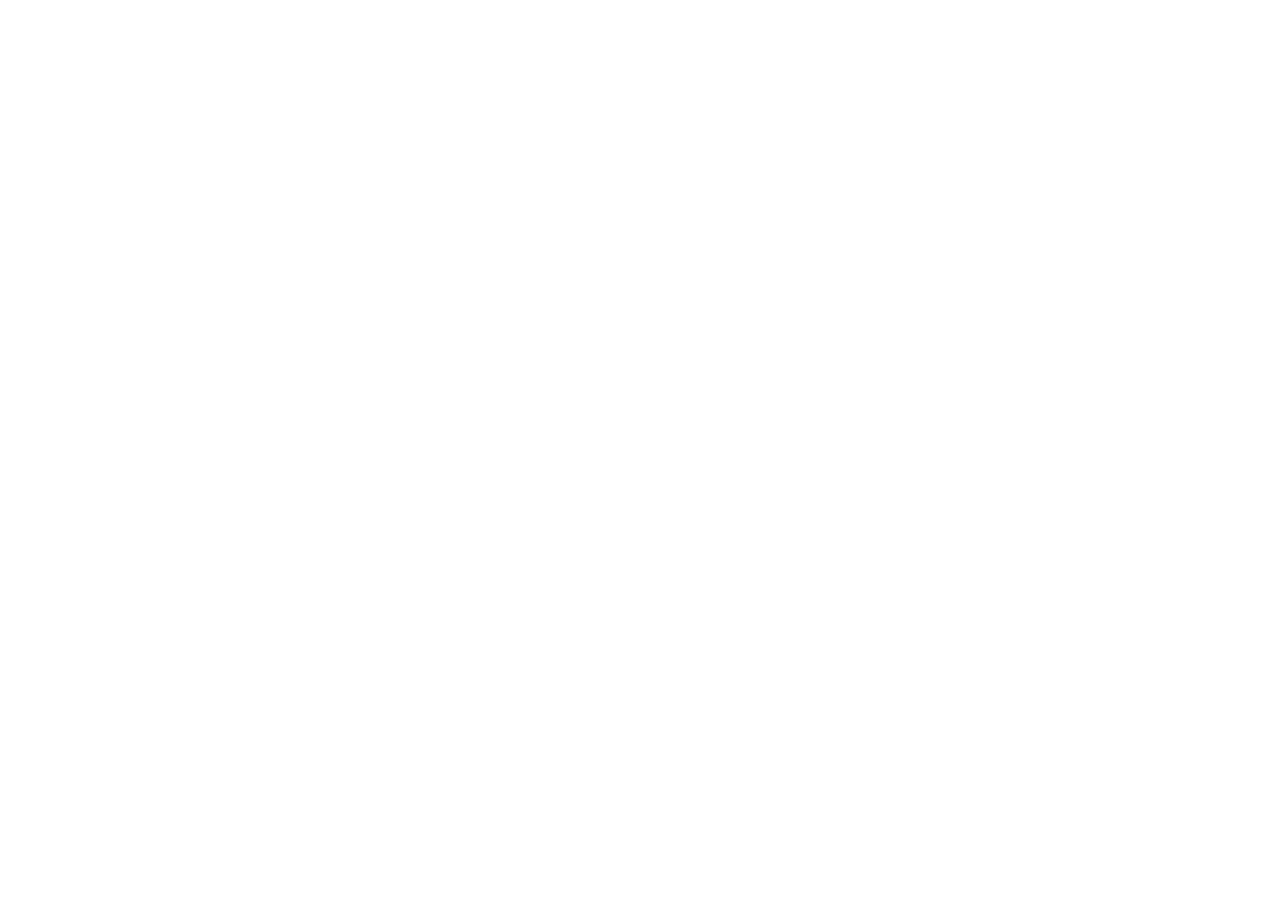
==== Asynchronous Js/index.html @ 9a9eb7ab "asynchronous js" ====
<!DOCTYPE html>
<html lang="en">
<head>
    <meta charset="UTF-8">
    <meta name="viewport" content="width=device-width, initial-scale=1.0">
    <title>Document</title>
</head>
<body>
    <!-- <script src="script.js"></script> -->
    <script src="promises.js"></script>
</body>
</html>
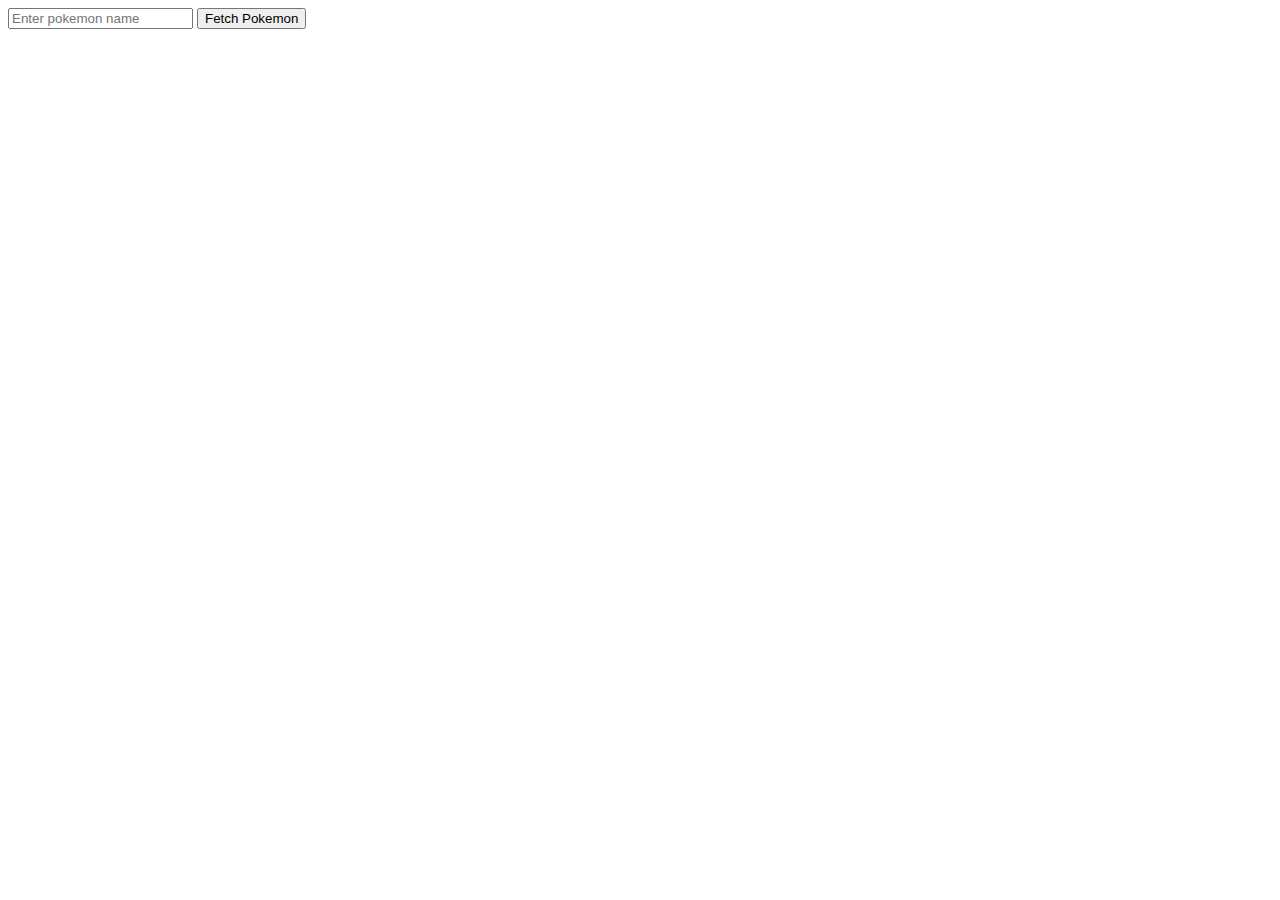
==== commit dbd6eefa: "asynchronous js" ====
--- a/Asynchronous Js/index.html
+++ b/Asynchronous Js/index.html
@@ -1,12 +1,20 @@
 <!DOCTYPE html>
 <html lang="en">
+
 <head>
     <meta charset="UTF-8">
     <meta name="viewport" content="width=device-width, initial-scale=1.0">
     <title>Document</title>
 </head>
+
 <body>
-    <!-- <script src="script.js"></script> -->
-    <script src="promises.js"></script>
+
+    <input type="text" placeholder="Enter pokemon name" id="pokemonName">
+    <button onclick="fetchData()">Fetch Pokemon</button><br><br>
+
+    <img src="" alt="Poekmon Sprite" id="pokemonSprite" style="display: none;">
+
+    <script src="script.js"></script>
 </body>
+
 </html>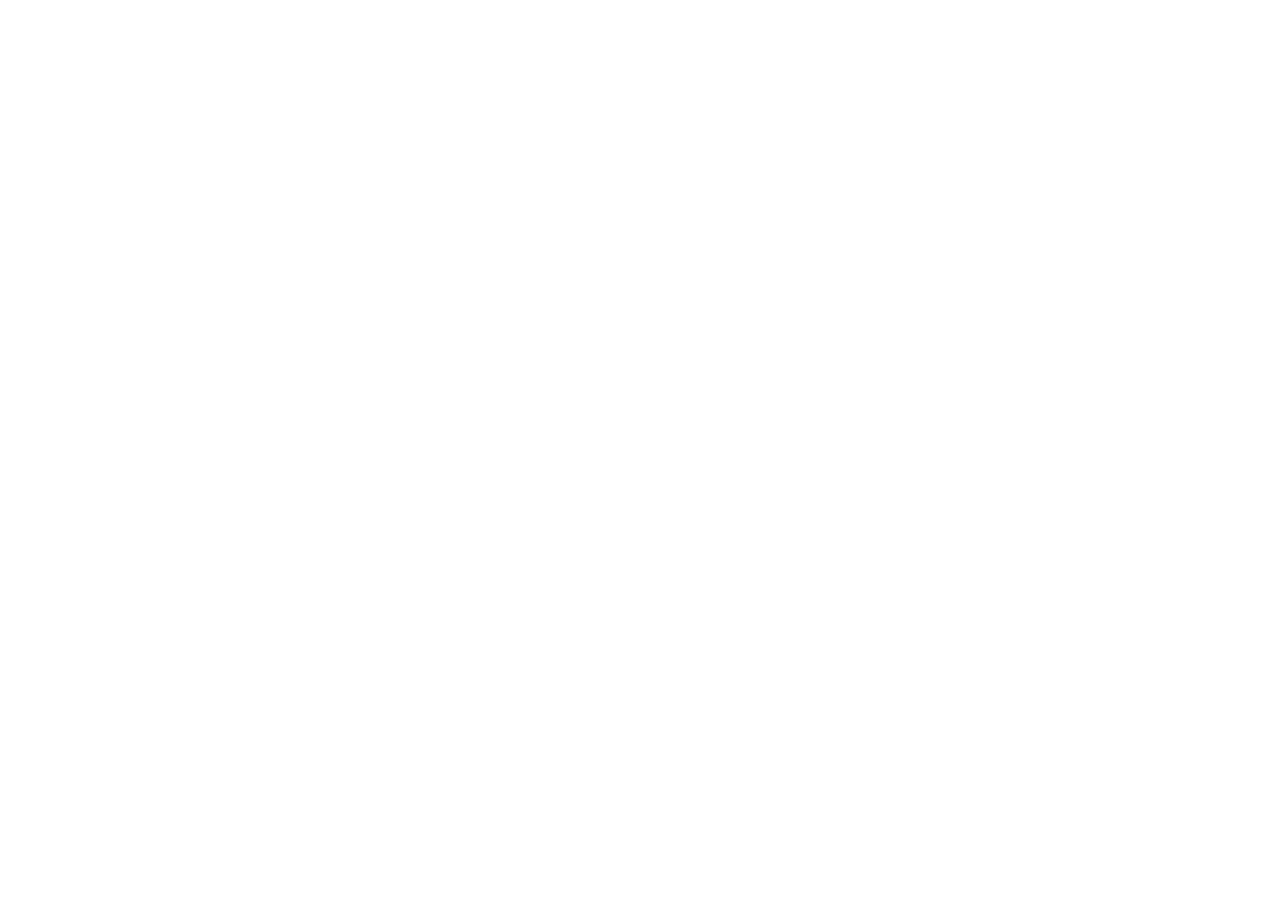
==== commit 98a37efb: "js practice" ====
--- a/Asynchronous Js/index.html
+++ b/Asynchronous Js/index.html
@@ -8,11 +8,15 @@
 </head>
 
 <body>
-
+    <!-- 
     <input type="text" placeholder="Enter pokemon name" id="pokemonName">
     <button onclick="fetchData()">Fetch Pokemon</button><br><br>
 
     <img src="" alt="Poekmon Sprite" id="pokemonSprite" style="display: none;">
+    <img src="" alt="Poekmon Sprite" id="pokemonSprite2" style="display: none;"> -->
+
+
+
 
     <script src="script.js"></script>
 </body>
